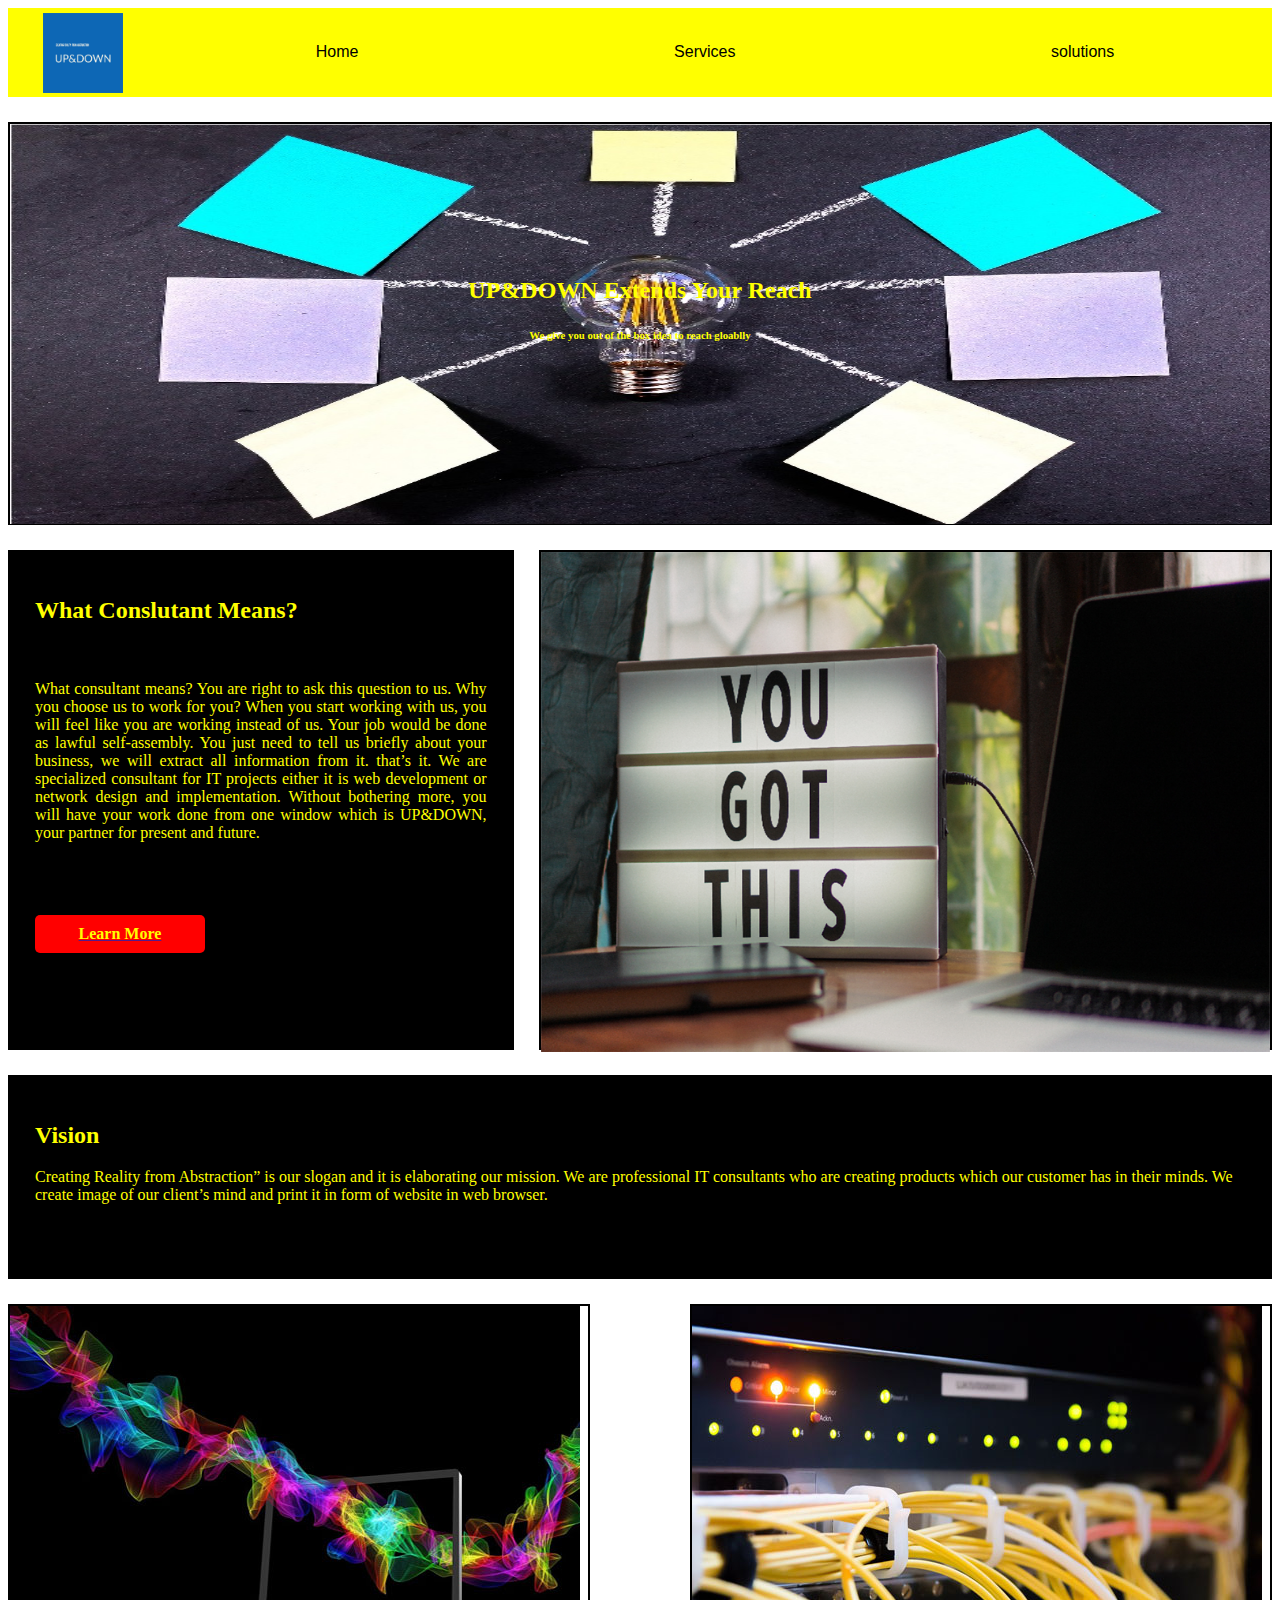
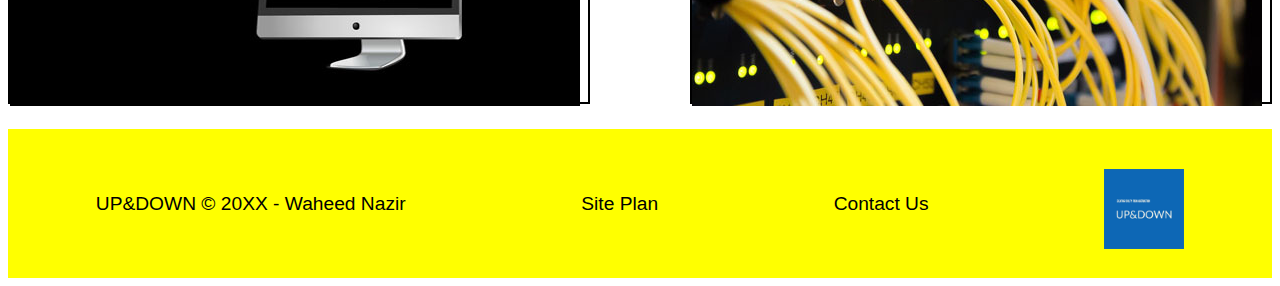
==== up&down/index.html @ d4c75ffb "UPDATE" ====
<!DOCTYPE html>
<html lang="en">
<head>
    <meta charset="UTF-8">
    <meta http-equiv="X-UA-Compatible" content="IE=edge">
    <meta name="viewport" content="width=device-width, initial-scale=1.0">
    <title>UP&DWON | Home</title>
    <link rel="stylesheet" href="styles/style.css">
</head>
<body>
    <header>
        <a id="logo_link" href="index.html">
            <img class="logo" src="images/logo.png" alt="UP&DOWN">
        </a>
        
        <nav>
            <a href="index.html">Home</a>
            <a href="services.html">Services</a>
            <a href="solutions.html">solutions</a>
        </nav>
    </header>
    <main id="home-grid">
        <div class="home-img">
        <img src="images/home.jpg" alt="UP&DWON Home">
        </div>
        <section class="home-section">
            <h2>UP&DOWN Extends Your Reach</h2>
            <h6>We give you out of the box idea to reach gloablly</h6>
        </section>
    </main>
    <div class="home-info">
        <div class="info-img">
            <img class="info-img-size" src="images/main.png" alt="home info">
        </div>
        <section class="info-txt">
            <h2>What Conslutant Means?</h2>
            <p><br><br>
                What consultant means? You are right to ask this question to us. Why you choose us to work for you? When you start working with us, you will feel like you are working instead of us. 
                Your job would be done as lawful self-assembly. You just need to tell us briefly about your business, 
                we will extract all information from it. that’s it.
                We are specialized consultant for IT projects either it is web development or 
                network design and implementation.
                Without bothering more, you will have your work done from one window which is UP&DOWN, 
                your partner for present and future.
            </p>
            <br><br>
            <a href="">
            <h4 class="learn">Learn More</h4>
            </a>

        </section>
    </div>
    <div class="purpose">
        <div class="vision-heading">
        <h2> Vision</h2>
        </div>
        <p class="vision">
            Creating Reality from Abstraction” is our slogan and it is elaborating our mission. 
            We are professional IT consultants who are creating products which our customer has in their minds. 
            We create image of our client’s mind and print it in form of website in web browser.
        </p>
    </div>
    <div class="home-bottom">
        <section class="pic-1">
            <img src="images/computer-.jpg" alt="home1">
        </section>
        <section class="pic-2">
            <img src="images/cyberspace-.jpg" alt="home2">
        </section>
    </div>

<footer>
    <p>UP&DOWN &copy; 20XX - Waheed Nazir</p>
    <p><a href="site-plan.html">Site Plan</a></p>
    <p><a href="contactus.html">Contact Us</a></p>
    <div class="social">
       
        <a href="index.html" target="_blank">
            <img class="footer-logo" src="images/logo.png" alt="UP&DOWN">
        </a>
    </div>
</footer>
</body>
</html>
---- up&down/styles/style.css ----
#logo_link{
    padding-top: 5px;
    justify-self: center;
    align-self: center;

}

header {
    display: grid;
    grid-template-columns: 150px auto;
    background-color: yellow;
    color: black;
    margin-left: 0px;
    text-align: left;
    font-family: 'Lato', sans-serif, serif;
}
.logo{
    width: 80px;
   
    
}
nav {
    display: flex;
    justify-content: space-around;
    font-family: 'Lato', sans-serif, serif;
}
nav a{
    color: black;
    text-decoration: none;
    padding: 35px;
}

#home-grid{
    display: grid;
    grid-template-columns: 30% 40% 30%;
    grid-template-rows: 133px 133px 133px;
    border: 2px solid black;
    margin-top: 25px;
   
}
.home-img{
    
    grid-column: 1/4;
    grid-row: 1/2;
   
   
}
.home-section{
    grid-column: 2/3;
    grid-row: 2/3;
    text-align: center;
    color: yellow;
   
}
.home-img img{
    width: 100%;
    height: 400px
}

.home-info{
    display: grid;
    grid-template-columns: 40% 58%;
    grid-template-rows: 500px;
    margin-top: 25px;
    gap: 25px;
   
}
.info-img{
    grid-column: 2/3;
    grid-row: 1/2;
    border: 2px solid black;
    
    
}
.info-img-size{
    width: 100%;
    height: 500px;
    

}
.info-txt{
    grid-column: 1/2;
    grid-row: 1/2;
    text-align: justify;
    padding: 25px;
    background-color: black;
    color: yellow;
    border: 2px solid black;
   
    
}
.learn{
   
    border-radius: 5px;
    padding: 10px;
    background-color: red;
    color: yellow;
    width: 150px;
    text-align: center;
       
}
.purpose{
    display: grid;
    grid-template-columns: 1fr;
    grid-template-rows: 50px 100px;
    border: 2px solid black;
    background-color: black;
    color: yellow;
    margin-top: 25px;
    padding: 25px;
}
.vision-heading{
    grid-row: 1/2;
   }
.vision{
    grid-row: 2/3;
}


.services-grid{
    display: grid;
    grid-template-columns: 1fr 1fr;
    grid-template-rows: 400px;
    margin-top: 25px;
    column-gap: 100px;
}
.services-col1{
    grid-column: 1/2;
    border: 2px solid black;
}
.services-col2 {
    grid-column: 2/3;
    border: 2px solid black;
}
.services-bottom{
    display: grid;
    grid-template-columns: 1fr 1fr;
    grid-template-rows: 400px;
    margin-top: 100px;
    column-gap: 200px;
}
.services-pic1{
    grid-column: 1/2;
    border: 2px solid black;
}
.services-pic2{
    grid-column: 2/3;
    border: 2px solid black;
}


.home-bottom{
    display: grid;
    grid-template-columns: 1fr 1fr;
    grid-template-rows: 400px;
    margin-top: 25px;
    column-gap: 100px;
}
.pic-1{
    grid-column: 1/2;
    border: 2px solid black;
}
.pic-2{
    grid-column: 2/3;
    border: 2px solid black;
}

/* This is for solutions page*/
.solutions-grid{
    margin-top: 25px;
    display:grid;
    grid-template-columns: repeat(10, 1fr);
    grid-template-rows: 1fr 1fr 1fr;
    height: 500px
    
}
.solutions-col1{
    grid-column: 1/6;
    grid-row: 1/4;
    background-color: blue;
    color: white;
    border: 2px solid black   
}
.solutions-col2{
    background-color: yellow;
    grid-column: 6/11;
    grid-row: 1/4;
    border: 2px solid black    
}
.solutions-pic{
    grid-column: 5/9;
    grid-row: 2/3;
    
}
.solutions-headings{
    grid-column: 2/4;
    grid-row: 1/2;
    color: white;
    text-align: left;
}
.solutions-para{
    grid-column: 2/4;
    grid-row: 2/4;
    color: white;
    text-align: justify;
}

.solutions-cards{
    display: grid;
    grid-template-columns: 1fr 1fr 1fr;
    grid-row: 330px;
    margin-top: 25px;
    height: 330px;
}
.solutions-card1{
    grid-column: 1/2;
    grid-row: 1/2;
    align-items: center;
    justify-content: center;
}
.solutions-card3{
    grid-column: 2/3;
}
.solutions-card3{
    grid-column: 3/4;
}
.solutions-bottom{
    display: grid;
    grid-template-columns: 1fr 1fr;
    grid-row: 500px;
    height: 500px;
}
.solutions-bimag{
    grid-column: 1/2;
}
.solutions-bg{
    grid-column: 2/3;
    grid-row: 1/2;
    background-color: black;
    
}
.solutions-bg-para{
    grid-column: 2/3;
    grid-row: 1/2;
    color: yellow;
    padding: 40px;
    text-align: justify;
    

}




/* above is for solutions page*/
footer{
    background-color: yellow;
    color: black;
    padding: 25px 0px;
    display: flex;
    justify-content: space-around;
    align-items: center;
    font-family: 'Lato', sans-serif, serif;
    margin-top: 25px;
    
}
footer h3{
    color: black;
}
footer a{
    color: black;
    text-decoration: none;
}
footer a:hover{
    color: black;
    background-color: #6f7364;
    text-decoration: none;
}

footer .social img{
    padding-top: 15px;
   

}
.footer-logo{
    width: 80px;
   
    
}




.icon {
    width: 80px;
    padding-top: 10px
}
footer p{
    font-size: 1.2em;
    text-decoration: none;
}
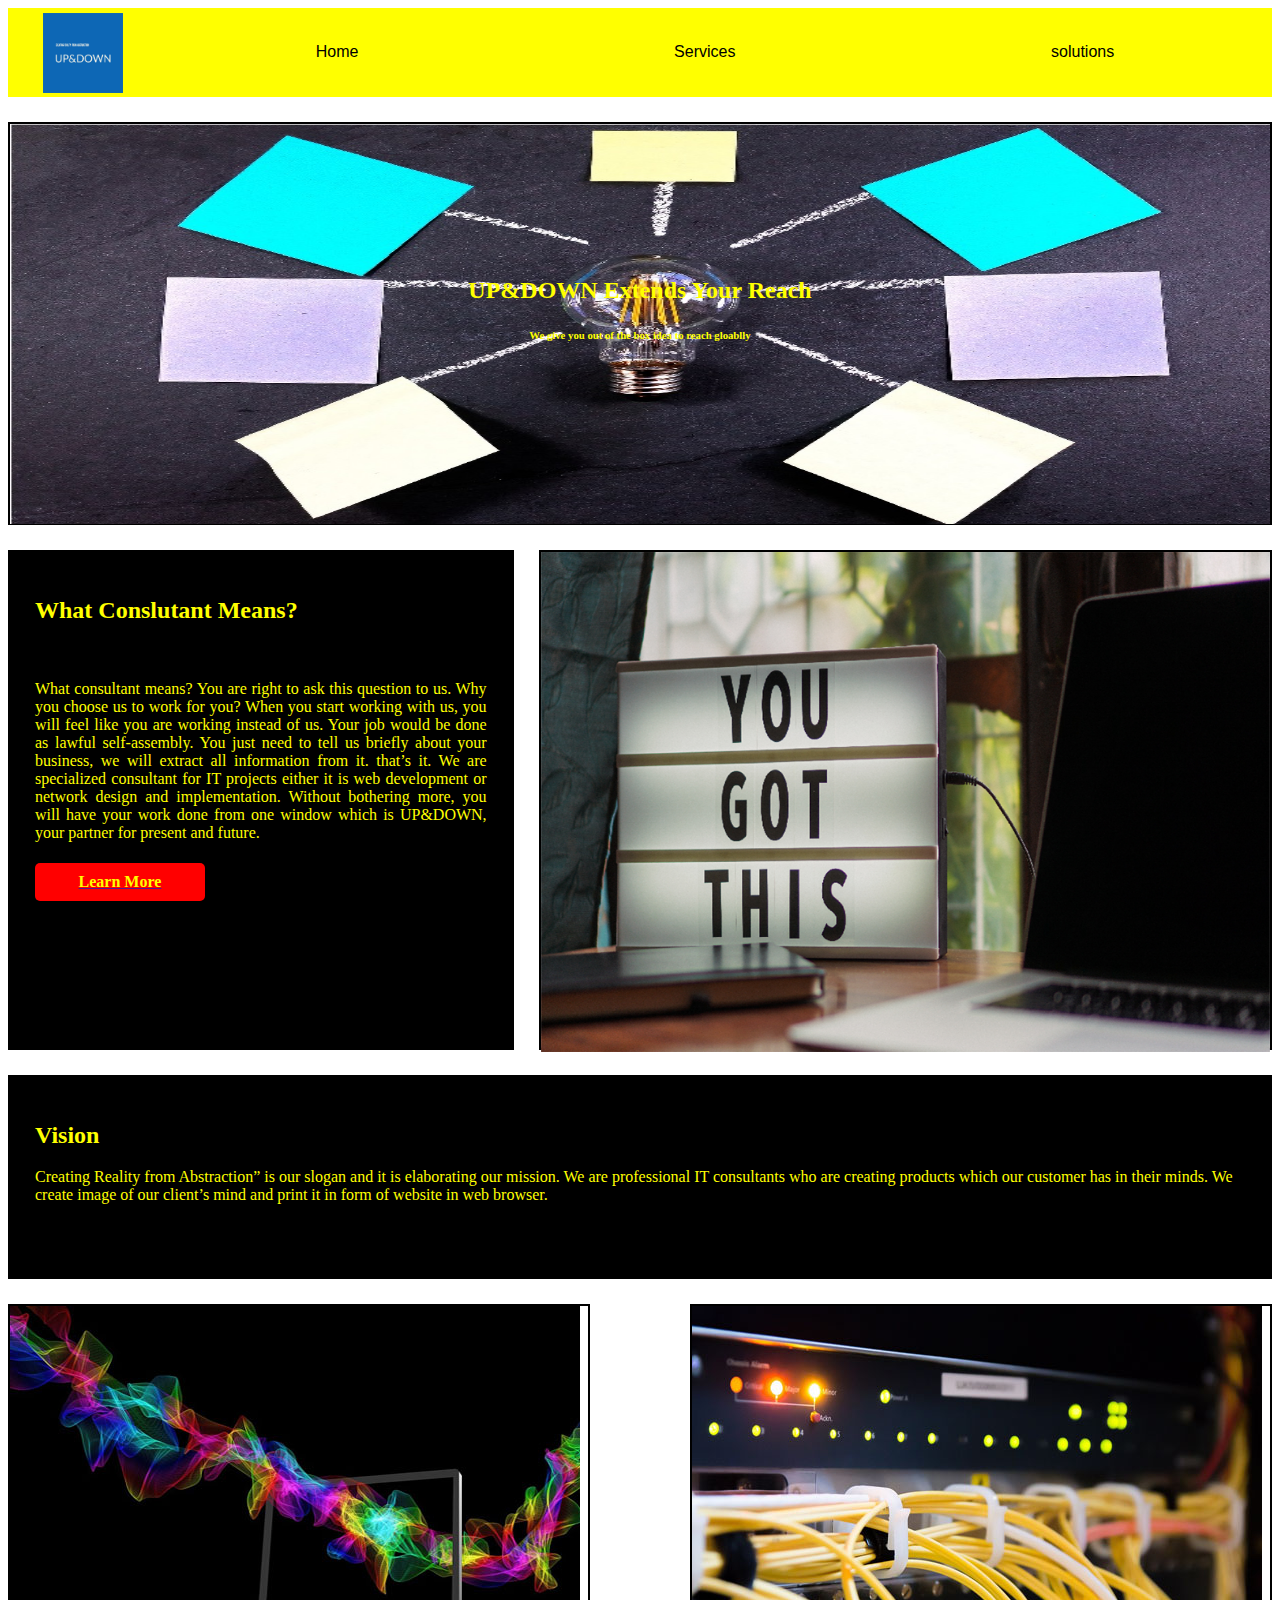
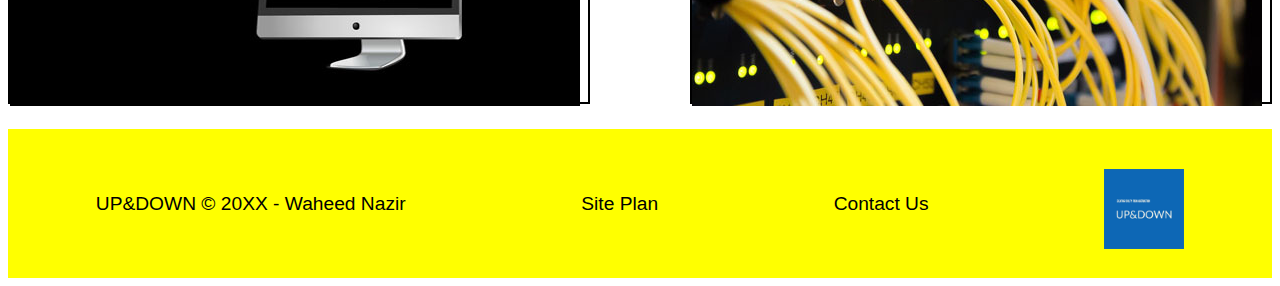
==== commit 98cc6a3e: "jj" ====
--- a/up&down/index.html
+++ b/up&down/index.html
@@ -43,7 +43,6 @@
                 Without bothering more, you will have your work done from one window which is UP&DOWN, 
                 your partner for present and future.
             </p>
-            <br><br>
             <a href="">
             <h4 class="learn">Learn More</h4>
             </a>
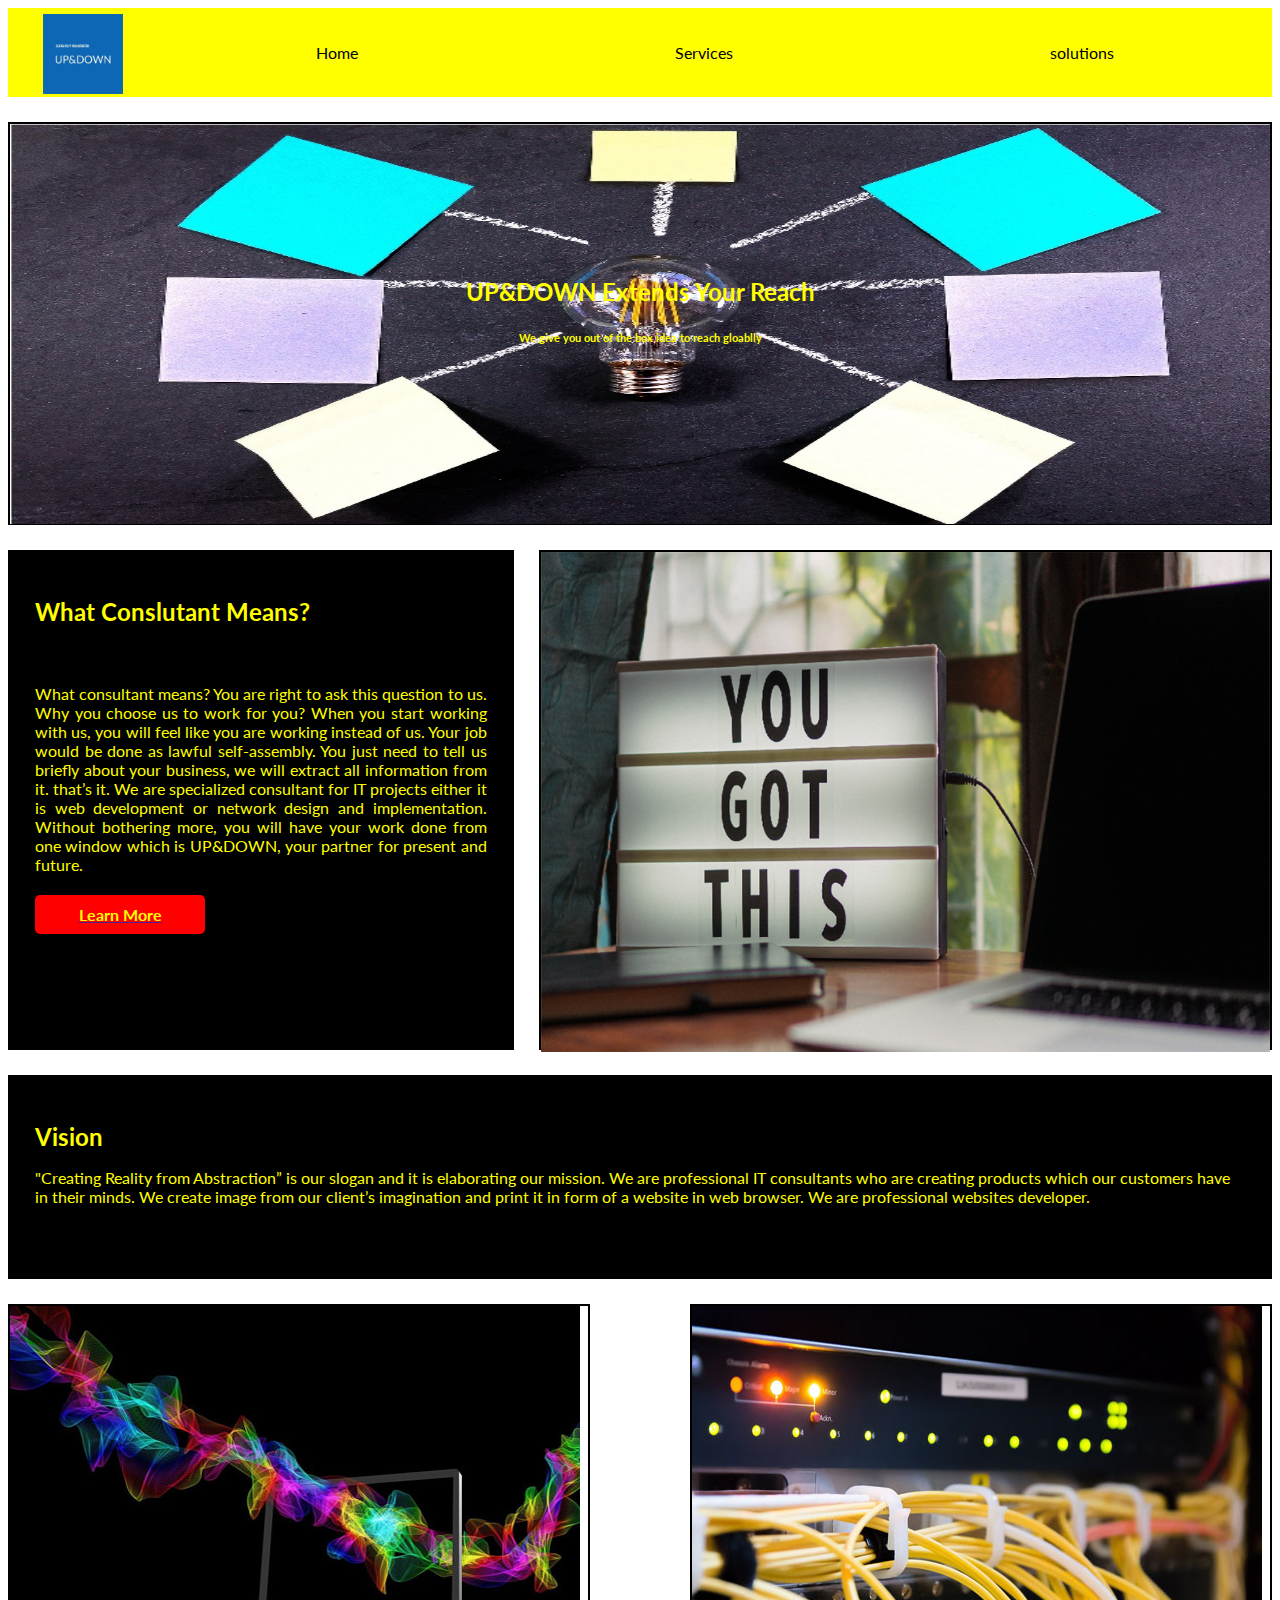
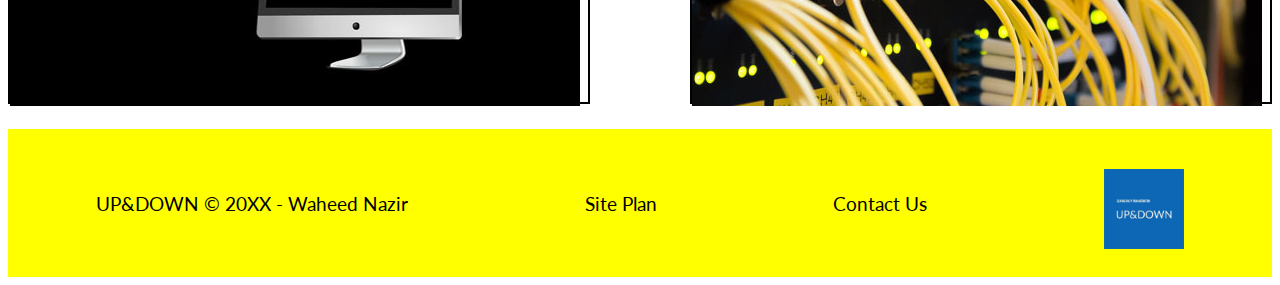
==== commit 2b4ae646: "update" ====
--- a/up&down/index.html
+++ b/up&down/index.html
@@ -54,9 +54,10 @@
         <h2> Vision</h2>
         </div>
         <p class="vision">
-            Creating Reality from Abstraction” is our slogan and it is elaborating our mission. 
-            We are professional IT consultants who are creating products which our customer has in their minds. 
-            We create image of our client’s mind and print it in form of website in web browser.
+            "Creating Reality from Abstraction” is our slogan and it is elaborating our mission. 
+            We are professional IT consultants who are creating products which our customers have in their minds. 
+            We create image from our client’s imagination and print it in form of a website in web browser. 
+            We are professional websites developer.
         </p>
     </div>
     <div class="home-bottom">
--- a/up&down/styles/style.css
+++ b/up&down/styles/style.css
@@ -1,3 +1,4 @@
+@import url('https://fonts.googleapis.com/css2?family=Lato&display=swap');
 
 #logo_link{
     padding-top: 5px;
@@ -51,6 +52,7 @@
     grid-row: 2/3;
     text-align: center;
     color: yellow;
+    font-family: 'Lato', sans-serif, serif;
    
 }
 .home-img img{
@@ -87,6 +89,7 @@
     background-color: black;
     color: yellow;
     border: 2px solid black;
+    font-family: 'Lato', sans-serif, serif;
    
     
 }
@@ -112,54 +115,95 @@
 }
 .vision-heading{
     grid-row: 1/2;
+    font-family: 'Lato', sans-serif, serif;
    }
 .vision{
     grid-row: 2/3;
-}
-
+    font-family: 'Lato', sans-serif, serif;
+}
+.services-main{
+    border: 2px solid black;
+    margin-top: 25px;
+    background-color: blue;
+    color: yellow;
+    font-family: 'Lato', sans-serif, serif;
+}
 
 .services-grid{
+    display: grid;
+    grid-template-columns: 1fr 1fr;
+    grid-template-rows: 400px 200px;
+    margin-top: 25px;
+    column-gap: 100px;
+}
+.services-col1{
+    grid-column: 1/2;
+    grid-row: 1/2;
+    border: 2px solid black;
+    justify-self: center;
+    align-self: center;
+    
+}
+.col1-para{
+    grid-column: 1/2;
+    grid-row: 2/3;
+    padding: 25px;
+    border: 2px solid black;
+    background-color: blue;
+    color: yellow;
+    font-family: 'Lato', sans-serif, serif;
+}
+.services-col2 {
+    grid-column: 2/3;
+    grid-row: 1/2;
+    border: 2px solid black;
+    
+    justify-self: center;
+    align-self: center;
+}
+.col2-para{
+    grid-column: 2/3;
+    grid-row: 2/3;
+    padding: 25px;
+    border: 2px solid black;
+    background-color: yellow;
+    font-family: 'Lato', sans-serif, serif;
+    
+}
+.services-bottom{
     display: grid;
     grid-template-columns: 1fr 1fr;
     grid-template-rows: 400px;
     margin-top: 25px;
-    column-gap: 100px;
-}
-.services-col1{
-    grid-column: 1/2;
-    border: 2px solid black;
-}
-.services-col2 {
-    grid-column: 2/3;
-    border: 2px solid black;
-}
-.services-bottom{
+    column-gap: 200px;
+}
+.services-pic1{
+    grid-column: 1/2;
+    border: 2px solid black;
+    justify-self: center;
+    align-self: center;
+    border: 6px solid burlywood;
+}
+.services-pic2{
+    grid-column: 2/3;
+    border: 2px solid black;
+    justify-self: center;
+    align-self: center;
+    border: 6px solid burlywood;
+}
+
+
+.home-bottom{
     display: grid;
     grid-template-columns: 1fr 1fr;
     grid-template-rows: 400px;
-    margin-top: 100px;
-    column-gap: 200px;
-}
-.services-pic1{
-    grid-column: 1/2;
-    border: 2px solid black;
-}
-.services-pic2{
-    grid-column: 2/3;
-    border: 2px solid black;
-}
-
-
-.home-bottom{
-    display: grid;
-    grid-template-columns: 1fr 1fr;
-    grid-template-rows: 400px;
     margin-top: 25px;
     column-gap: 100px;
 }
 .pic-1{
     grid-column: 1/2;
     border: 2px solid black;
+    
 }
 .pic-2{
     grid-column: 2/3;
@@ -171,7 +215,7 @@
     margin-top: 25px;
     display:grid;
     grid-template-columns: repeat(10, 1fr);
-    grid-template-rows: 1fr 1fr 1fr;
+    grid-template-rows: 1fr 400px 1fr;
     height: 500px
     
 }
@@ -198,38 +242,50 @@
     grid-row: 1/2;
     color: white;
     text-align: left;
+    font-family: 'Lato', sans-serif, serif;
 }
 .solutions-para{
     grid-column: 2/4;
     grid-row: 2/4;
     color: white;
     text-align: justify;
+    font-family: 'Lato', sans-serif, serif;
 }
 
 .solutions-cards{
     display: grid;
     grid-template-columns: 1fr 1fr 1fr;
     grid-row: 330px;
-    margin-top: 25px;
+    margin-top: 100px;
     height: 330px;
 }
 .solutions-card1{
     grid-column: 1/2;
     grid-row: 1/2;
-    align-items: center;
-    justify-content: center;
-}
-.solutions-card3{
-    grid-column: 2/3;
+    justify-self: center;
+    align-self: center;
+    border: 6px solid burlywood;
+}
+.solutions-card2{
+    grid-column: 2/3;
+    grid-row: 1/2;
+    justify-self: center;
+    align-self: center;
+    border: 6px solid burlywood;
 }
 .solutions-card3{
     grid-column: 3/4;
+    grid-row: 1/2;
+    justify-self: center;
+    align-self: center;
+    border: 6px solid burlywood;
 }
 .solutions-bottom{
     display: grid;
     grid-template-columns: 1fr 1fr;
     grid-row: 500px;
     height: 500px;
+    margin-top: 100px;
 }
 .solutions-bimag{
     grid-column: 1/2;
@@ -246,6 +302,7 @@
     color: yellow;
     padding: 40px;
     text-align: justify;
+    font-family: 'Lato', sans-serif, serif;
     
 
 }
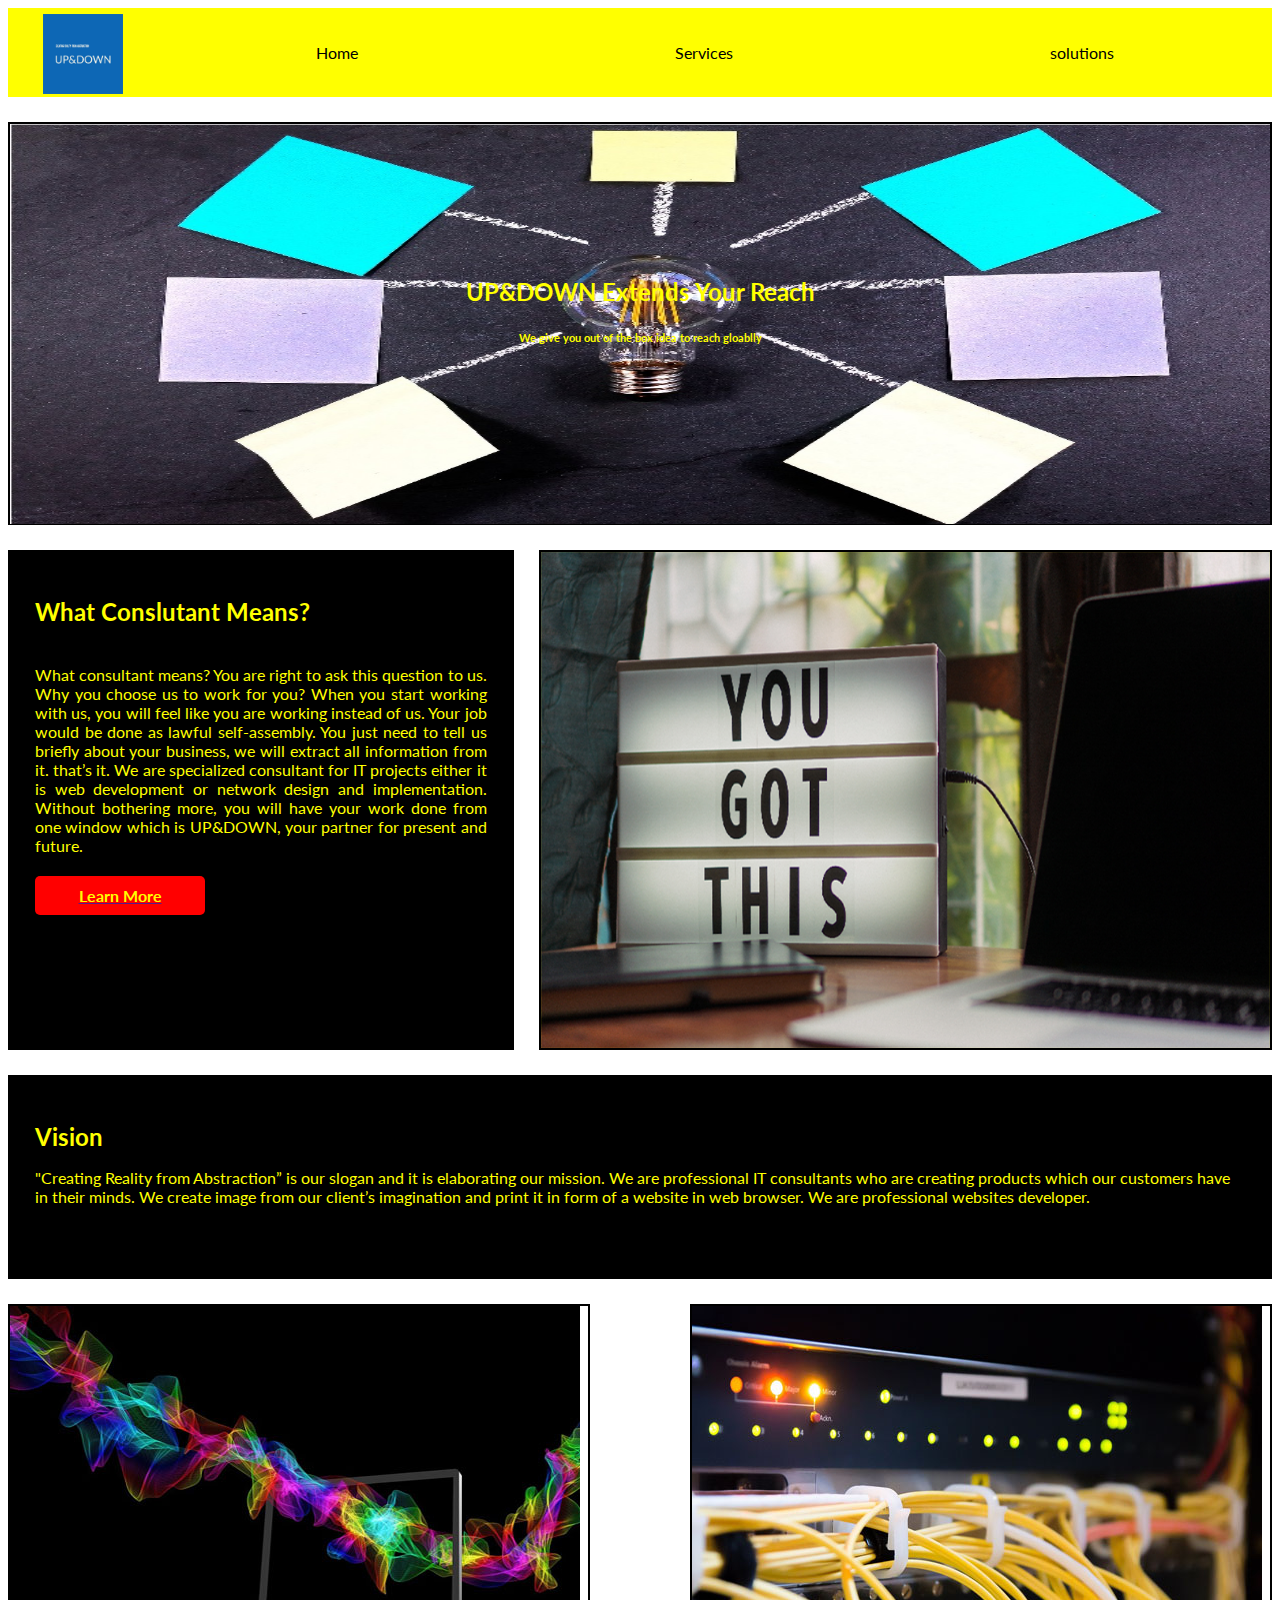
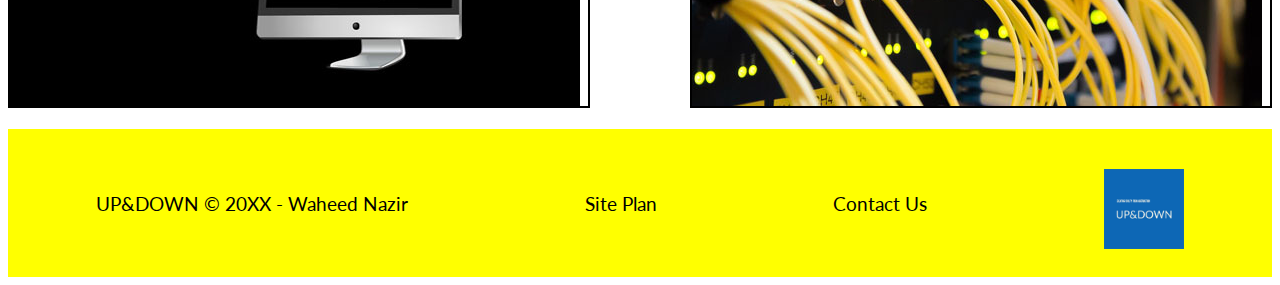
==== commit 8b44800a: "update" ====
--- a/up&down/index.html
+++ b/up&down/index.html
@@ -34,7 +34,7 @@
         </div>
         <section class="info-txt">
             <h2>What Conslutant Means?</h2>
-            <p><br><br>
+            <p><br>
                 What consultant means? You are right to ask this question to us. Why you choose us to work for you? When you start working with us, you will feel like you are working instead of us. 
                 Your job would be done as lawful self-assembly. You just need to tell us briefly about your business, 
                 we will extract all information from it. that’s it.
--- a/up&down/styles/style.css
+++ b/up&down/styles/style.css
@@ -44,6 +44,7 @@
     
     grid-column: 1/4;
     grid-row: 1/2;
+    
    
    
 }
@@ -72,12 +73,14 @@
     grid-column: 2/3;
     grid-row: 1/2;
     border: 2px solid black;
+    justify-self: center;
+    background-color: yellow;
     
     
 }
 .info-img-size{
     width: 100%;
-    height: 500px;
+    height: 496px;
     
 
 }
@@ -90,6 +93,7 @@
     color: yellow;
     border: 2px solid black;
     font-family: 'Lato', sans-serif, serif;
+    
    
     
 }
@@ -203,11 +207,12 @@
 .pic-1{
     grid-column: 1/2;
     border: 2px solid black;
-    
+    height: 400px;
 }
 .pic-2{
     grid-column: 2/3;
     border: 2px solid black;
+    height: 400px;
 }
 
 /* This is for solutions page*/
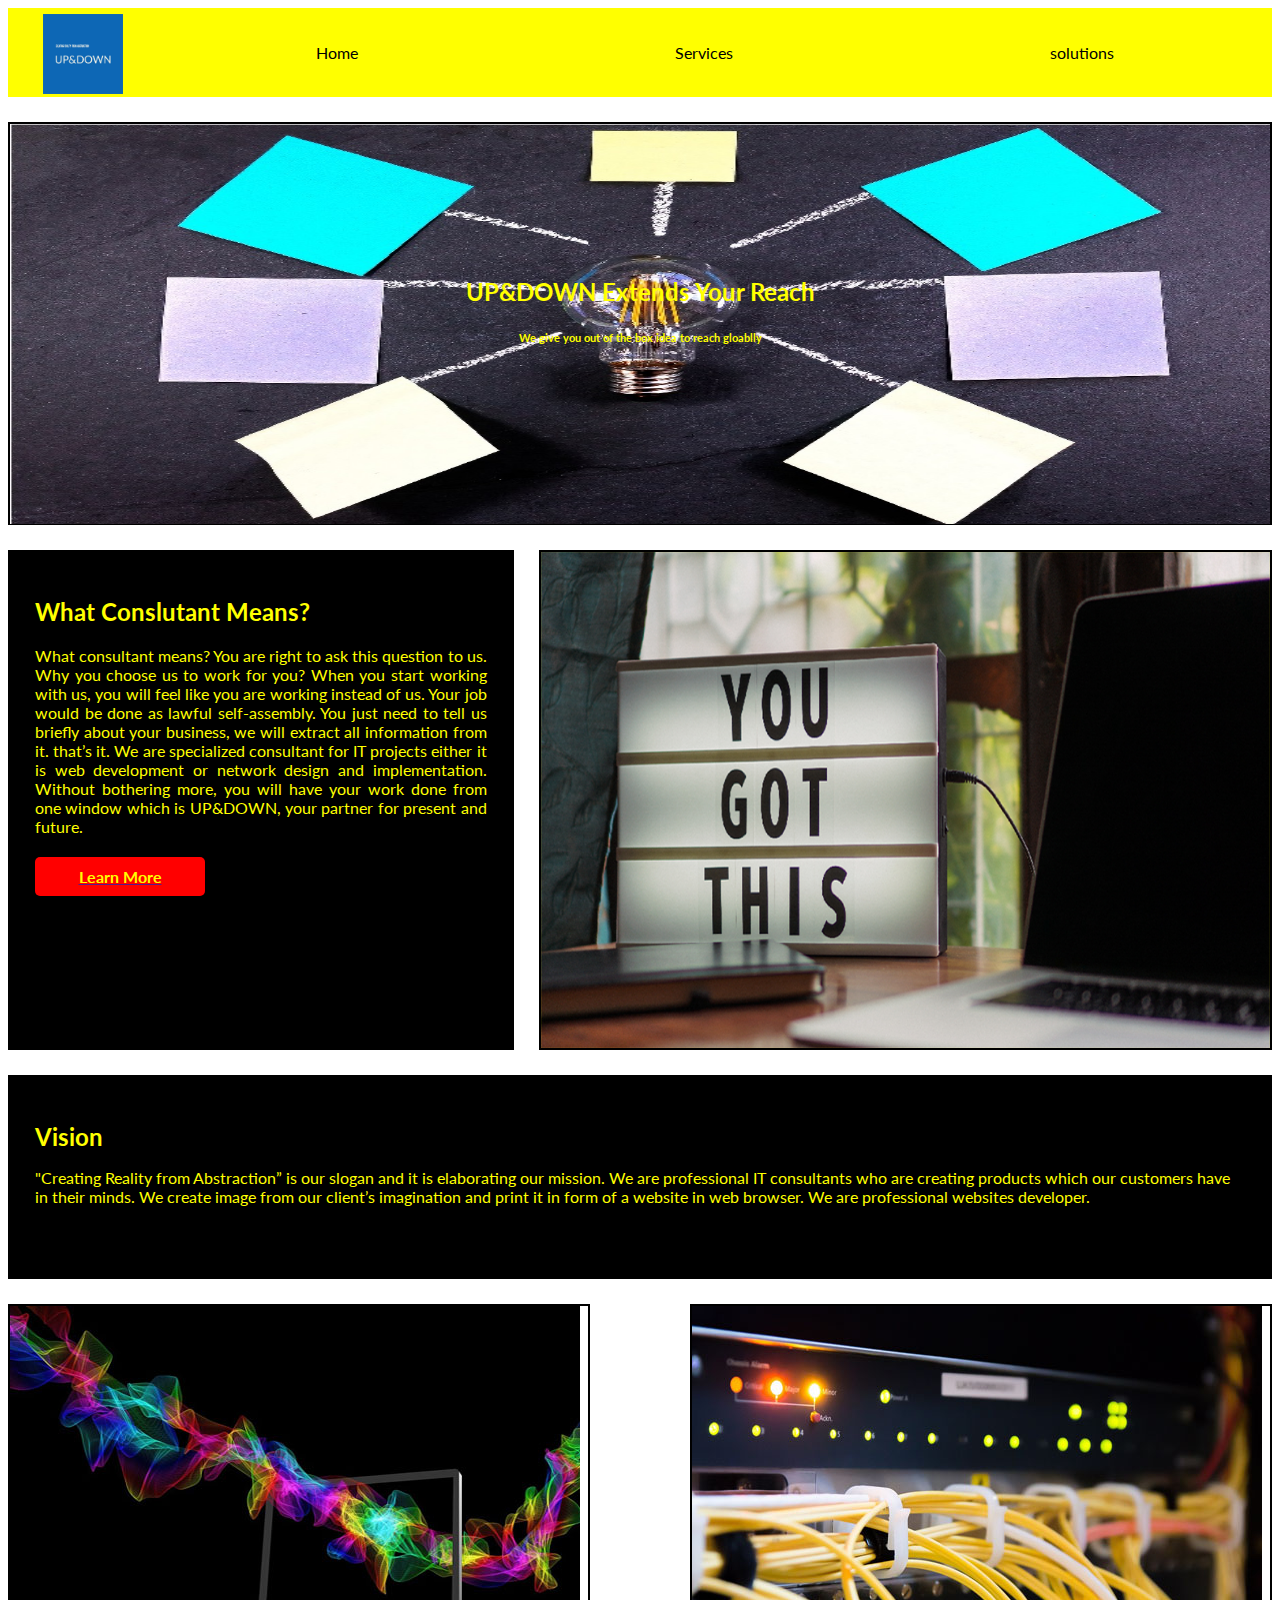
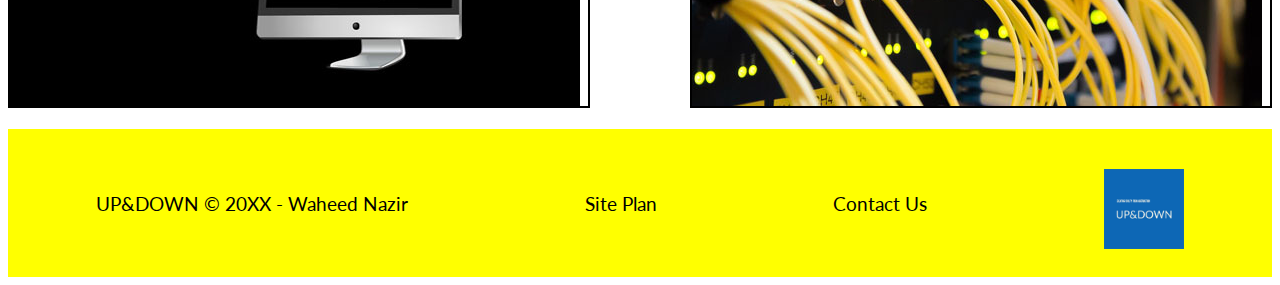
==== commit 4ca56c37: "jj" ====
--- a/up&down/index.html
+++ b/up&down/index.html
@@ -34,7 +34,7 @@
         </div>
         <section class="info-txt">
             <h2>What Conslutant Means?</h2>
-            <p><br>
+            <p>
                 What consultant means? You are right to ask this question to us. Why you choose us to work for you? When you start working with us, you will feel like you are working instead of us. 
                 Your job would be done as lawful self-assembly. You just need to tell us briefly about your business, 
                 we will extract all information from it. that’s it.
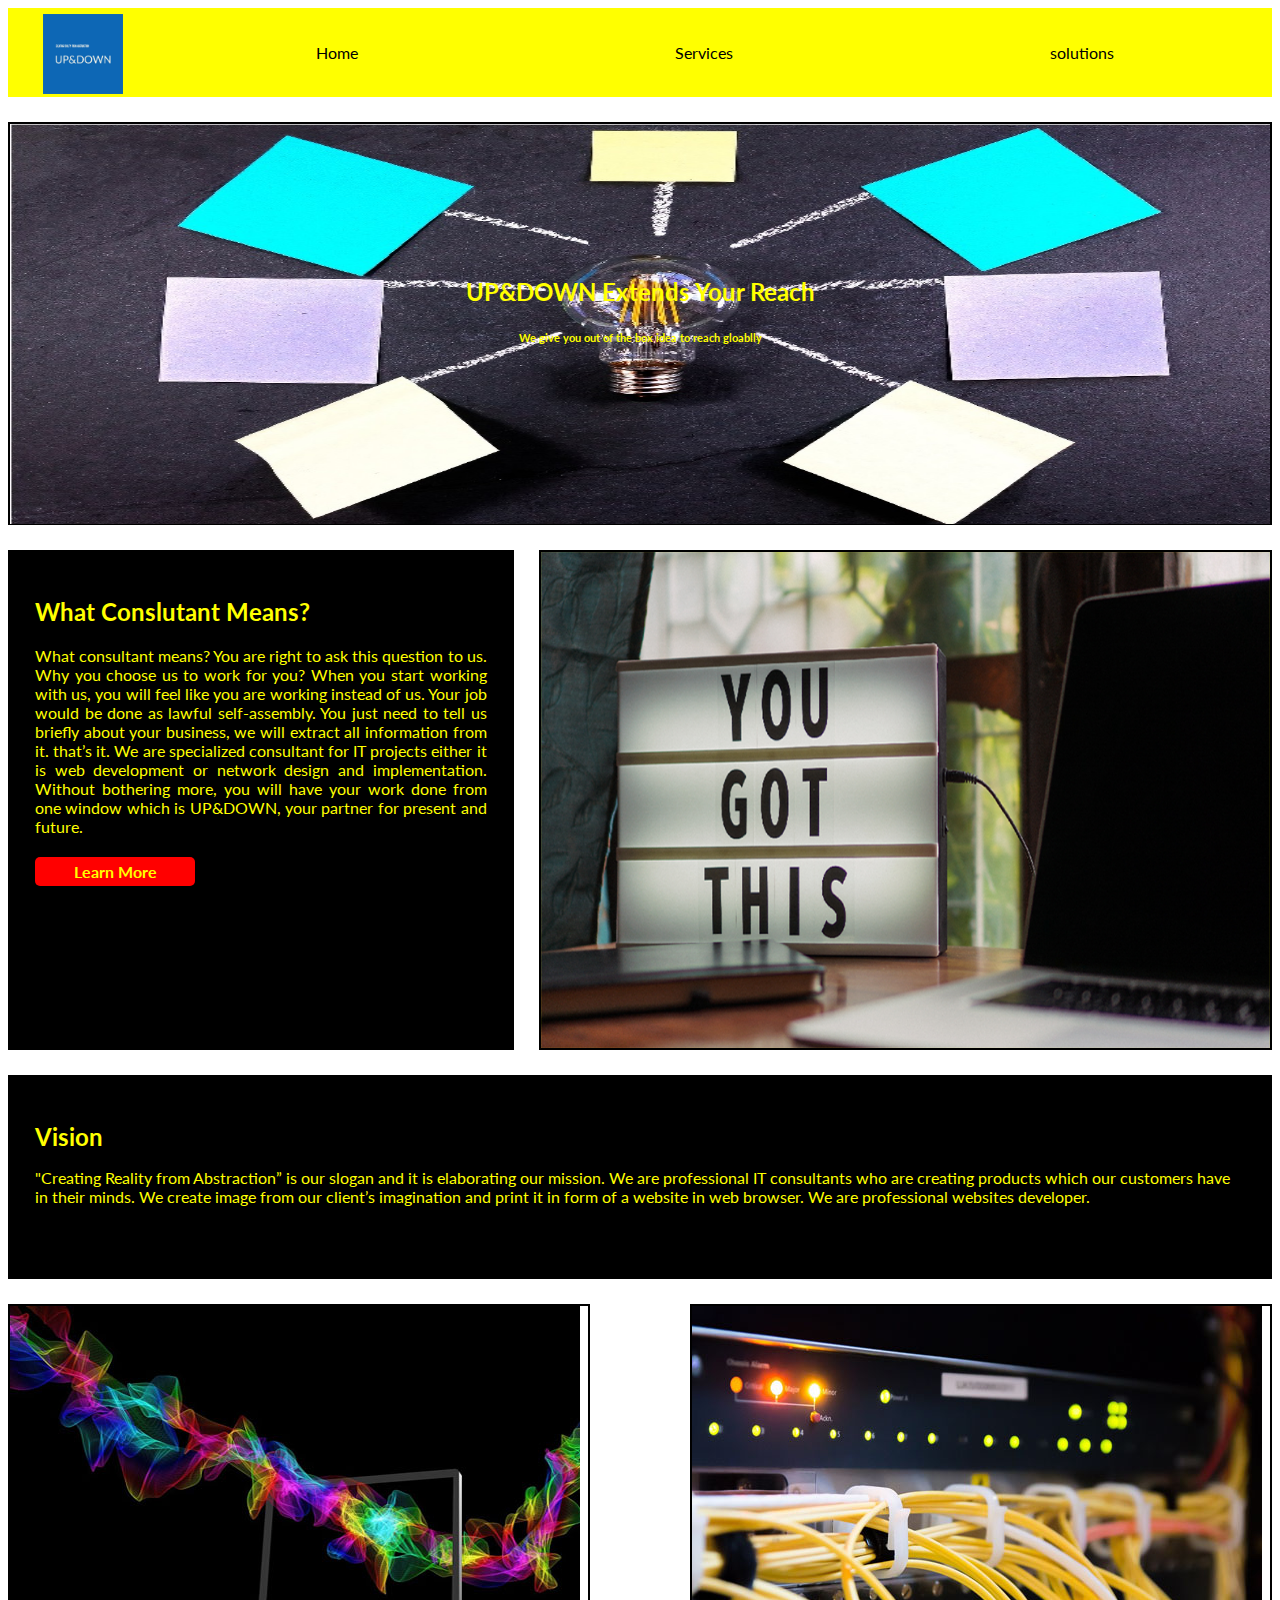
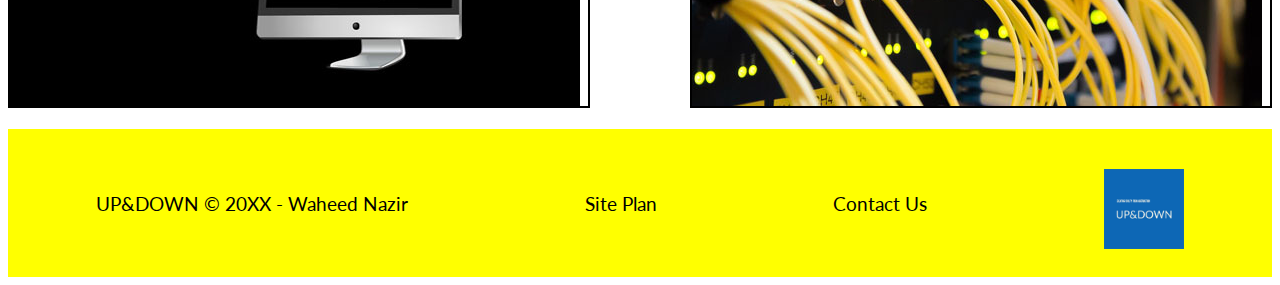
==== commit 35a53256: "jj" ====
--- a/up&down/index.html
+++ b/up&down/index.html
@@ -43,7 +43,7 @@
                 Without bothering more, you will have your work done from one window which is UP&DOWN, 
                 your partner for present and future.
             </p>
-            <a href="">
+            <a href="services.html">
             <h4 class="learn">Learn More</h4>
             </a>
 
--- a/up&down/styles/style.css
+++ b/up&down/styles/style.css
@@ -93,18 +93,21 @@
     color: yellow;
     border: 2px solid black;
     font-family: 'Lato', sans-serif, serif;
-    
-   
-    
-}
+}
+.info-txt a{
+    text-decoration: none;
+}
+
+
 .learn{
    
     border-radius: 5px;
-    padding: 10px;
+    padding: 5px;
     background-color: red;
     color: yellow;
     width: 150px;
     text-align: center;
+    
        
 }
 .purpose{
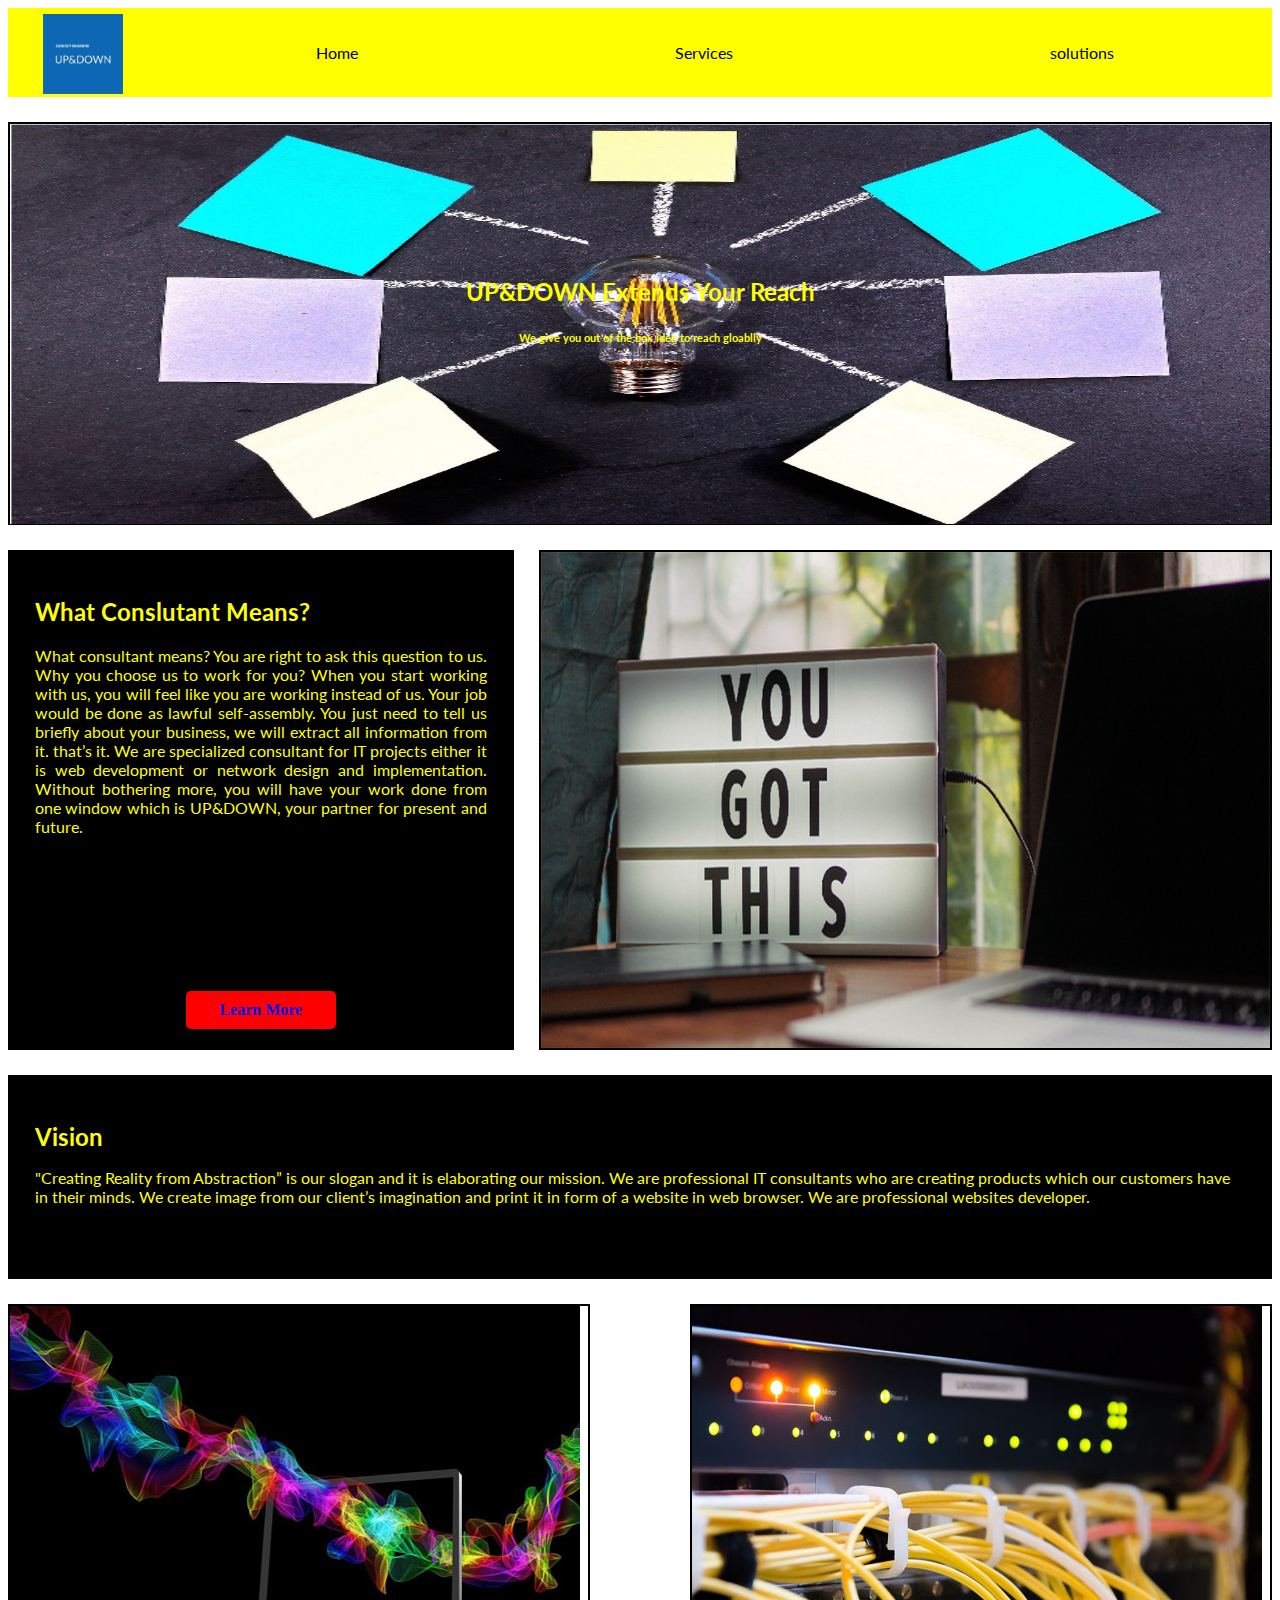
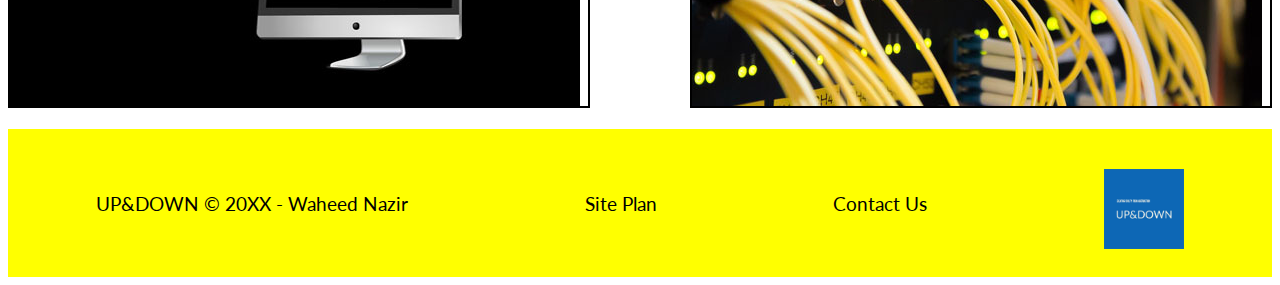
==== commit bd6f3084: "jj" ====
--- a/up&down/index.html
+++ b/up&down/index.html
@@ -43,12 +43,14 @@
                 Without bothering more, you will have your work done from one window which is UP&DOWN, 
                 your partner for present and future.
             </p>
+        </section>
+        <section class="learn">
             <a href="services.html">
-            <h4 class="learn">Learn More</h4>
+            <h4>Learn More</h4>
             </a>
-
         </section>
     </div>
+    
     <div class="purpose">
         <div class="vision-heading">
         <h2> Vision</h2>
--- a/up&down/styles/style.css
+++ b/up&down/styles/style.css
@@ -93,23 +93,37 @@
     color: yellow;
     border: 2px solid black;
     font-family: 'Lato', sans-serif, serif;
-}
-.info-txt a{
-    text-decoration: none;
-}
+    
+}
+.learn a{
+    text-decoration: none;
+    text-align: center;
+     
+}
+
 
 
 .learn{
-   
+    grid-column: 1/2;
+    grid-row: 1/2;
+    
+    align-self: end;
+    justify-self: center;
+    
+           
+}
+
+.learn a h4{
+    background-color: red;
+    margin-top: -50px;
     border-radius: 5px;
-    padding: 5px;
-    background-color: red;
-    color: yellow;
+    height: 25px;
     width: 150px;
-    text-align: center;
-    
-       
-}
+    padding-top: 10px;
+    padding-bottom: 3px;
+}
+
+
 .purpose{
     display: grid;
     grid-template-columns: 1fr;
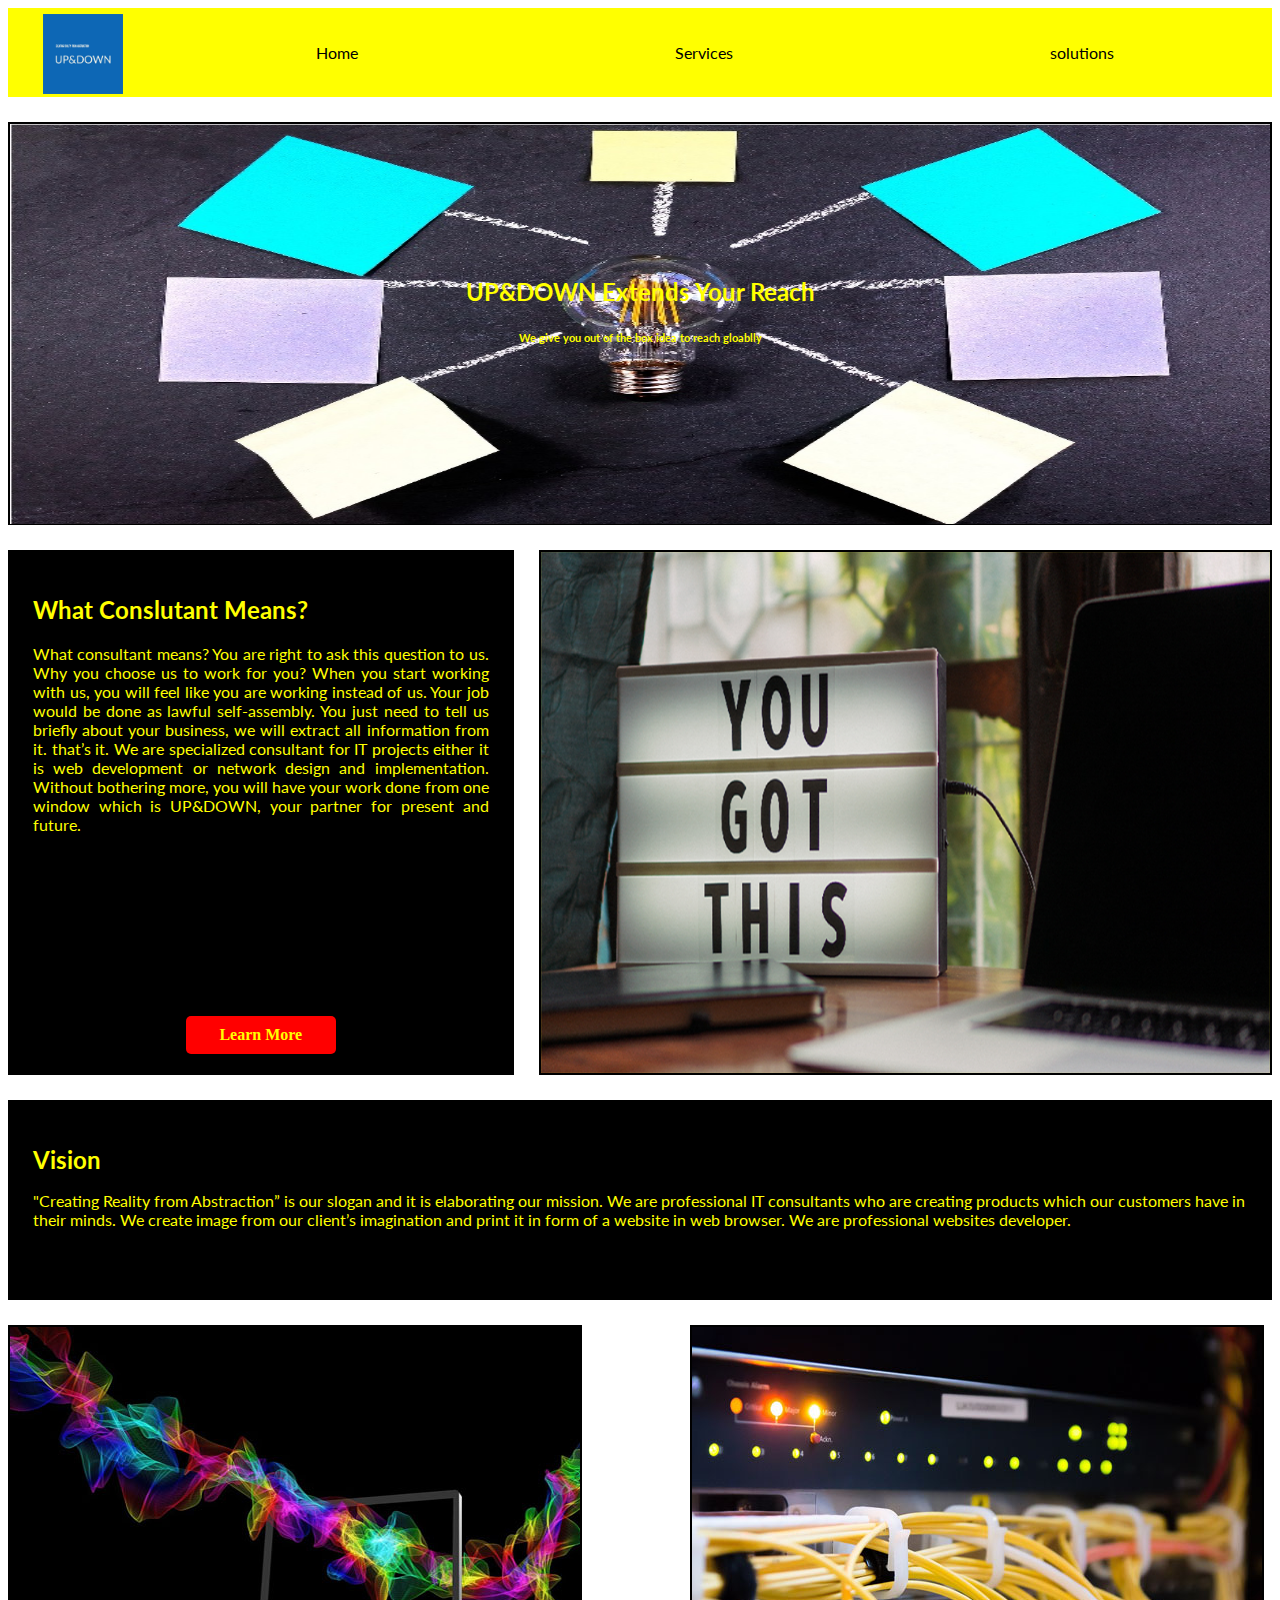
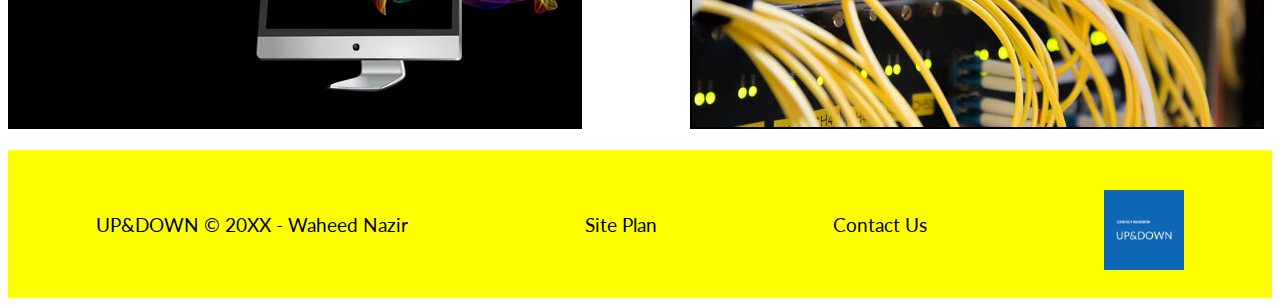
==== commit 782069e1: "update" ====
--- a/up&down/index.html
+++ b/up&down/index.html
@@ -63,12 +63,12 @@
         </p>
     </div>
     <div class="home-bottom">
-        <section class="pic-1">
-            <img src="images/computer-.jpg" alt="home1">
-        </section>
-        <section class="pic-2">
-            <img src="images/cyberspace-.jpg" alt="home2">
-        </section>
+        
+            <img class="pic-1" src="images/computer-.jpg" alt="home1">
+        
+        
+            <img class="pic-2" src="images/cyberspace-.jpg" alt="home2">
+       
     </div>
 
 <footer>
--- a/up&down/styles/style.css
+++ b/up&down/styles/style.css
@@ -1,381 +1,434 @@
 @import url('https://fonts.googleapis.com/css2?family=Lato&display=swap');
 
-#logo_link{
-    padding-top: 5px;
-    justify-self: center;
-    align-self: center;
-
-}
-
-header {
-    display: grid;
-    grid-template-columns: 150px auto;
-    background-color: yellow;
-    color: black;
-    margin-left: 0px;
-    text-align: left;
-    font-family: 'Lato', sans-serif, serif;
-}
-.logo{
-    width: 80px;
-   
-    
-}
-nav {
-    display: flex;
-    justify-content: space-around;
-    font-family: 'Lato', sans-serif, serif;
-}
-nav a{
-    color: black;
-    text-decoration: none;
-    padding: 35px;
-}
-
-#home-grid{
-    display: grid;
-    grid-template-columns: 30% 40% 30%;
-    grid-template-rows: 133px 133px 133px;
-    border: 2px solid black;
-    margin-top: 25px;
-   
-}
-.home-img{
-    
-    grid-column: 1/4;
-    grid-row: 1/2;
-    
-   
-   
-}
-.home-section{
-    grid-column: 2/3;
-    grid-row: 2/3;
-    text-align: center;
-    color: yellow;
-    font-family: 'Lato', sans-serif, serif;
-   
-}
-.home-img img{
-    width: 100%;
-    height: 400px
-}
-
-.home-info{
-    display: grid;
-    grid-template-columns: 40% 58%;
-    grid-template-rows: 500px;
-    margin-top: 25px;
-    gap: 25px;
-   
-}
-.info-img{
-    grid-column: 2/3;
-    grid-row: 1/2;
-    border: 2px solid black;
-    justify-self: center;
-    background-color: yellow;
-    
-    
-}
-.info-img-size{
-    width: 100%;
-    height: 496px;
-    
-
-}
-.info-txt{
-    grid-column: 1/2;
-    grid-row: 1/2;
-    text-align: justify;
-    padding: 25px;
-    background-color: black;
-    color: yellow;
-    border: 2px solid black;
-    font-family: 'Lato', sans-serif, serif;
-    
-}
-.learn a{
-    text-decoration: none;
-    text-align: center;
-     
-}
-
-
-
-.learn{
-    grid-column: 1/2;
-    grid-row: 1/2;
-    
-    align-self: end;
-    justify-self: center;
-    
-           
-}
-
-.learn a h4{
-    background-color: red;
-    margin-top: -50px;
-    border-radius: 5px;
-    height: 25px;
-    width: 150px;
-    padding-top: 10px;
-    padding-bottom: 3px;
-}
-
-
-.purpose{
-    display: grid;
-    grid-template-columns: 1fr;
-    grid-template-rows: 50px 100px;
-    border: 2px solid black;
-    background-color: black;
-    color: yellow;
-    margin-top: 25px;
-    padding: 25px;
-}
-.vision-heading{
-    grid-row: 1/2;
-    font-family: 'Lato', sans-serif, serif;
-   }
-.vision{
-    grid-row: 2/3;
-    font-family: 'Lato', sans-serif, serif;
-}
-.services-main{
-    border: 2px solid black;
-    margin-top: 25px;
-    background-color: blue;
-    color: yellow;
-    font-family: 'Lato', sans-serif, serif;
-}
-
-.services-grid{
-    display: grid;
-    grid-template-columns: 1fr 1fr;
-    grid-template-rows: 400px 200px;
-    margin-top: 25px;
-    column-gap: 100px;
-}
-.services-col1{
-    grid-column: 1/2;
-    grid-row: 1/2;
-    border: 2px solid black;
-    justify-self: center;
-    align-self: center;
-    
-}
-.col1-para{
-    grid-column: 1/2;
-    grid-row: 2/3;
-    padding: 25px;
-    border: 2px solid black;
-    background-color: blue;
-    color: yellow;
-    font-family: 'Lato', sans-serif, serif;
-}
-.services-col2 {
-    grid-column: 2/3;
-    grid-row: 1/2;
-    border: 2px solid black;
-    
-    justify-self: center;
-    align-self: center;
-}
-.col2-para{
-    grid-column: 2/3;
-    grid-row: 2/3;
-    padding: 25px;
-    border: 2px solid black;
-    background-color: yellow;
-    font-family: 'Lato', sans-serif, serif;
-    
-}
-.services-bottom{
-    display: grid;
-    grid-template-columns: 1fr 1fr;
-    grid-template-rows: 400px;
-    margin-top: 25px;
-    column-gap: 200px;
-}
-.services-pic1{
-    grid-column: 1/2;
-    border: 2px solid black;
-    justify-self: center;
-    align-self: center;
-    border: 6px solid burlywood;
-}
-.services-pic2{
-    grid-column: 2/3;
-    border: 2px solid black;
-    justify-self: center;
-    align-self: center;
-    border: 6px solid burlywood;
-}
-
-
-.home-bottom{
-    display: grid;
-    grid-template-columns: 1fr 1fr;
-    grid-template-rows: 400px;
-    margin-top: 25px;
-    column-gap: 100px;
-}
-.pic-1{
-    grid-column: 1/2;
-    border: 2px solid black;
-    height: 400px;
-}
-.pic-2{
-    grid-column: 2/3;
-    border: 2px solid black;
-    height: 400px;
+#logo_link
+{
+  padding-top: 5px;
+  justify-self: center;
+  align-self: center;
+}
+
+header
+{
+  display: grid;
+  grid-template-columns: 150px auto;
+  background-color: yellow;
+  color: black;
+  margin-left: 0px;
+  text-align: left;
+  font-family: 'Lato', sans-serif, serif;
+}
+
+.logo
+{
+  width: 80px;
+}
+
+nav
+{
+  display: flex;
+  justify-content: space-around;
+  font-family: 'Lato', sans-serif, serif;
+}
+
+nav a
+{
+  color: black;
+  text-decoration: none;
+  padding: 35px;
+}
+
+#home-grid
+{
+  display: grid;
+  grid-template-columns: 30% 40% 30%;
+  grid-template-rows: 133px 133px 133px;
+  border: 2px solid black;
+  margin-top: 25px;
+}
+
+.home-img
+{
+  grid-column: 1/4;
+  grid-row: 1/2;
+}
+
+.home-section
+{
+  grid-column: 2/3;
+  grid-row: 2/3;
+  text-align: center;
+  color: yellow;
+  font-family: 'Lato', sans-serif, serif;
+}
+
+.home-img img
+{
+  width: 100%;
+  height: 400px;
+}
+
+.home-info
+{
+  display: grid;
+  grid-template-columns: 40% 58%;
+  grid-template-rows: 450px 50px;
+  margin-top: 25px;
+  gap: 25px;
+}
+
+.info-img
+{
+  grid-column: 2/3;
+  grid-row: 1/3;
+  border: 2px solid black;
+  justify-self: center;
+  background-color: yellow;
+}
+
+.info-img-size
+{
+  width: 100%;
+  height: 521px;
+}
+
+.info-txt
+{
+  grid-column: 1/2;
+  grid-row: 1/3;
+  text-align: justify;
+  padding: 25px;
+  background-color: black;
+  color: yellow;
+  font-family: 'Lato', sans-serif, serif;
+}
+
+.learn a
+{
+  text-decoration: none;
+  text-align: center;
+}
+
+.learn
+{
+  grid-column: 1/2;
+  grid-row: 2/3;
+  align-self: end;
+  justify-self: center;
+}
+
+.learn a h4
+{
+  background-color: red;
+  margin-top: 100px;
+  border-radius: 5px;
+  color: yellow;
+  height: 25px;
+  width: 150px;
+  padding-top: 10px;
+  padding-bottom: 3px;
+}
+
+.purpose
+{
+  display: grid;
+  grid-template-columns: 1fr;
+  grid-template-rows: 50px 100px;
+  background-color: black;
+  color: yellow;
+  margin-top: 25px;
+  padding: 25px;
+}
+
+.vision-heading
+{
+  grid-row: 1/2;
+  font-family: 'Lato', sans-serif, serif;
+}
+
+.vision
+{
+  grid-row: 2/3;
+  font-family: 'Lato', sans-serif, serif;
+}
+
+.services-main
+{
+  border: 2px solid black;
+  margin-top: 25px;
+  background-color: blue;
+  color: yellow;
+  font-family: 'Lato', sans-serif, serif;
+}
+
+.services-grid
+{
+  display: grid;
+  grid-template-columns: 1fr 1fr;
+  grid-template-rows: 400px 200px;
+  margin-top: 25px;
+  column-gap: 100px;
+}
+
+.services-col1
+{
+  grid-column: 1/2;
+  grid-row: 1/2;
+  border: 2px solid black;
+  justify-self: center;
+  align-self: center;
+}
+
+.col1-para
+{
+  grid-column: 1/2;
+  grid-row: 2/3;
+  padding: 25px;
+  border: 2px solid black;
+  background-color: blue;
+  color: yellow;
+  font-family: 'Lato', sans-serif, serif;
+}
+
+.services-col2
+{
+  grid-column: 2/3;
+  grid-row: 1/2;
+  border: 2px solid black;
+  justify-self: center;
+  align-self: center;
+}
+
+.col2-para
+{
+  grid-column: 2/3;
+  grid-row: 2/3;
+  padding: 25px;
+  border: 2px solid black;
+  background-color: yellow;
+  font-family: 'Lato', sans-serif, serif;
+}
+
+.services-bottom
+{
+  display: grid;
+  grid-template-columns: 1fr 1fr;
+  grid-template-rows: 400px;
+  margin-top: 25px;
+  column-gap: 200px;
+}
+
+.services-pic1
+{
+  grid-column: 1/2;
+  border: 2px solid black;
+  justify-self: center;
+  align-self: center;
+  border: 6px solid burlywood;
+}
+
+.services-pic2
+{
+  grid-column: 2/3;
+  border: 2px solid black;
+  justify-self: center;
+  align-self: center;
+  border: 6px solid burlywood;
+}
+
+.home-bottom
+{
+  display: grid;
+  grid-template-columns: 1fr 1fr;
+  grid-template-rows: 400px;
+  margin-top: 25px;
+  column-gap: 100px;
+}
+
+.pic-1
+{
+  grid-column: 1/2;
+  border: 2px solid black;
+  height: 400px;
+}
+
+.pic-2
+{
+  grid-column: 2/3;
+  border: 2px solid black;
+  height: 400px;
 }
 
 /* This is for solutions page*/
-.solutions-grid{
-    margin-top: 25px;
-    display:grid;
-    grid-template-columns: repeat(10, 1fr);
-    grid-template-rows: 1fr 400px 1fr;
-    height: 500px
-    
-}
-.solutions-col1{
-    grid-column: 1/6;
-    grid-row: 1/4;
-    background-color: blue;
-    color: white;
-    border: 2px solid black   
-}
-.solutions-col2{
-    background-color: yellow;
-    grid-column: 6/11;
-    grid-row: 1/4;
-    border: 2px solid black    
-}
-.solutions-pic{
-    grid-column: 5/9;
-    grid-row: 2/3;
-    
-}
-.solutions-headings{
-    grid-column: 2/4;
-    grid-row: 1/2;
-    color: white;
-    text-align: left;
-    font-family: 'Lato', sans-serif, serif;
-}
-.solutions-para{
-    grid-column: 2/4;
-    grid-row: 2/4;
-    color: white;
-    text-align: justify;
-    font-family: 'Lato', sans-serif, serif;
-}
-
-.solutions-cards{
-    display: grid;
-    grid-template-columns: 1fr 1fr 1fr;
-    grid-row: 330px;
-    margin-top: 100px;
-    height: 330px;
-}
-.solutions-card1{
-    grid-column: 1/2;
-    grid-row: 1/2;
-    justify-self: center;
-    align-self: center;
-    border: 6px solid burlywood;
-}
-.solutions-card2{
-    grid-column: 2/3;
-    grid-row: 1/2;
-    justify-self: center;
-    align-self: center;
-    border: 6px solid burlywood;
-}
-.solutions-card3{
-    grid-column: 3/4;
-    grid-row: 1/2;
-    justify-self: center;
-    align-self: center;
-    border: 6px solid burlywood;
-}
-.solutions-bottom{
-    display: grid;
-    grid-template-columns: 1fr 1fr;
-    grid-row: 500px;
-    height: 500px;
-    margin-top: 100px;
-}
-.solutions-bimag{
-    grid-column: 1/2;
-}
-.solutions-bg{
-    grid-column: 2/3;
-    grid-row: 1/2;
-    background-color: black;
-    
-}
-.solutions-bg-para{
-    grid-column: 2/3;
-    grid-row: 1/2;
-    color: yellow;
-    padding: 40px;
-    text-align: justify;
-    font-family: 'Lato', sans-serif, serif;
-    
-
+.solutions-grid
+{
+  margin-top: 25px;
+  display: grid;
+  grid-template-columns: repeat(10, 1fr);
+  grid-template-rows: 100px 400px 0px;
+}
+
+.solutions-col1
+{
+  grid-column: 1/6;
+  grid-row: 1/4;
+  background-color: blue;
+  color: white;
+  border: 2px solid black;
+}
+
+.solutions-col2
+{
+  background-color: yellow;
+  grid-column: 6/11;
+  grid-row: 1/4;
+  border: 2px solid black;
+}
+
+.solutions-pic
+{
+  grid-column: 5/9;
+  grid-row: 2/3;
+}
+
+.solutions-headings
+{
+  grid-column: 1/5;
+  grid-row: 1/2;
+  color: white;
+  padding-left: 50px;
+  padding-right: 50px;
+  text-align: left;
+  font-family: 'Lato', sans-serif, serif;
+}
+
+.solutions-para
+{
+  grid-column: 1/5;
+  grid-row: 2/3;
+  padding-left: 50px;
+  padding-right: 50px;
+  color: white;
+  text-align: justify;
+  font-family: 'Lato', sans-serif, serif;
+}
+
+.solutions-cards
+{
+  display: grid;
+  grid-template-columns: 1fr 1fr 1fr;
+  margin-top: 100px;
+  height: 330px;
+}
+
+.solutions-card1
+{
+  grid-column: 1/2;
+  grid-row: 1/2;
+  justify-self: center;
+  align-self: center;
+  border: 6px solid burlywood;
+}
+
+.solutions-card2
+{
+  grid-column: 2/3;
+  grid-row: 1/2;
+  justify-self: center;
+  align-self: center;
+  border: 6px solid burlywood;
+}
+
+.solutions-card3
+{
+  grid-column: 3/4;
+  grid-row: 1/2;
+  justify-self: center;
+  align-self: center;
+  border: 6px solid burlywood;
+}
+
+.solutions-bottom
+{
+  display: grid;
+  grid-template-columns: 1fr 1fr;
+  height: 500px;
+  margin-top: 100px;
+}
+
+.solutions-bimag
+{
+  grid-column: 1/2;
+}
+
+.solutions-bg
+{
+  grid-column: 2/3;
+  grid-row: 1/2;
+  background-color: black;
+}
+
+.solutions-bg-para
+{
+  grid-column: 2/3;
+  grid-row: 1/2;
+  color: yellow;
+  padding: 40px;
+  text-align: justify;
+  font-family: 'Lato', sans-serif, serif;
 }
 
 
 
 
 /* above is for solutions page*/
-footer{
-    background-color: yellow;
-    color: black;
-    padding: 25px 0px;
-    display: flex;
-    justify-content: space-around;
-    align-items: center;
-    font-family: 'Lato', sans-serif, serif;
-    margin-top: 25px;
-    
-}
-footer h3{
-    color: black;
-}
-footer a{
-    color: black;
-    text-decoration: none;
-}
-footer a:hover{
-    color: black;
-    background-color: #6f7364;
-    text-decoration: none;
-}
-
-footer .social img{
-    padding-top: 15px;
-   
-
-}
-.footer-logo{
-    width: 80px;
-   
-    
-}
-
-
-
-
-.icon {
-    width: 80px;
-    padding-top: 10px
-}
-footer p{
-    font-size: 1.2em;
-    text-decoration: none;
+footer
+{
+  background-color: yellow;
+  color: black;
+  padding: 25px 0px;
+  display: flex;
+  justify-content: space-around;
+  align-items: center;
+  font-family: 'Lato', sans-serif, serif;
+  margin-top: 25px;
+}
+
+footer h3
+{
+  color: black;
+}
+
+footer a
+{
+  color: black;
+  text-decoration: none;
+}
+
+footer a:hover
+{
+  color: black;
+  background-color: #6f7364;
+  text-decoration: none;
+}
+
+footer .social img
+{
+  padding-top: 15px;
+}
+
+.footer-logo
+{
+  width: 80px;
+}
+
+.icon
+{
+  width: 80px;
+  padding-top: 10px;
+}
+
+footer p
+{
+  font-size: 1.2em;
+  text-decoration: none;
 }